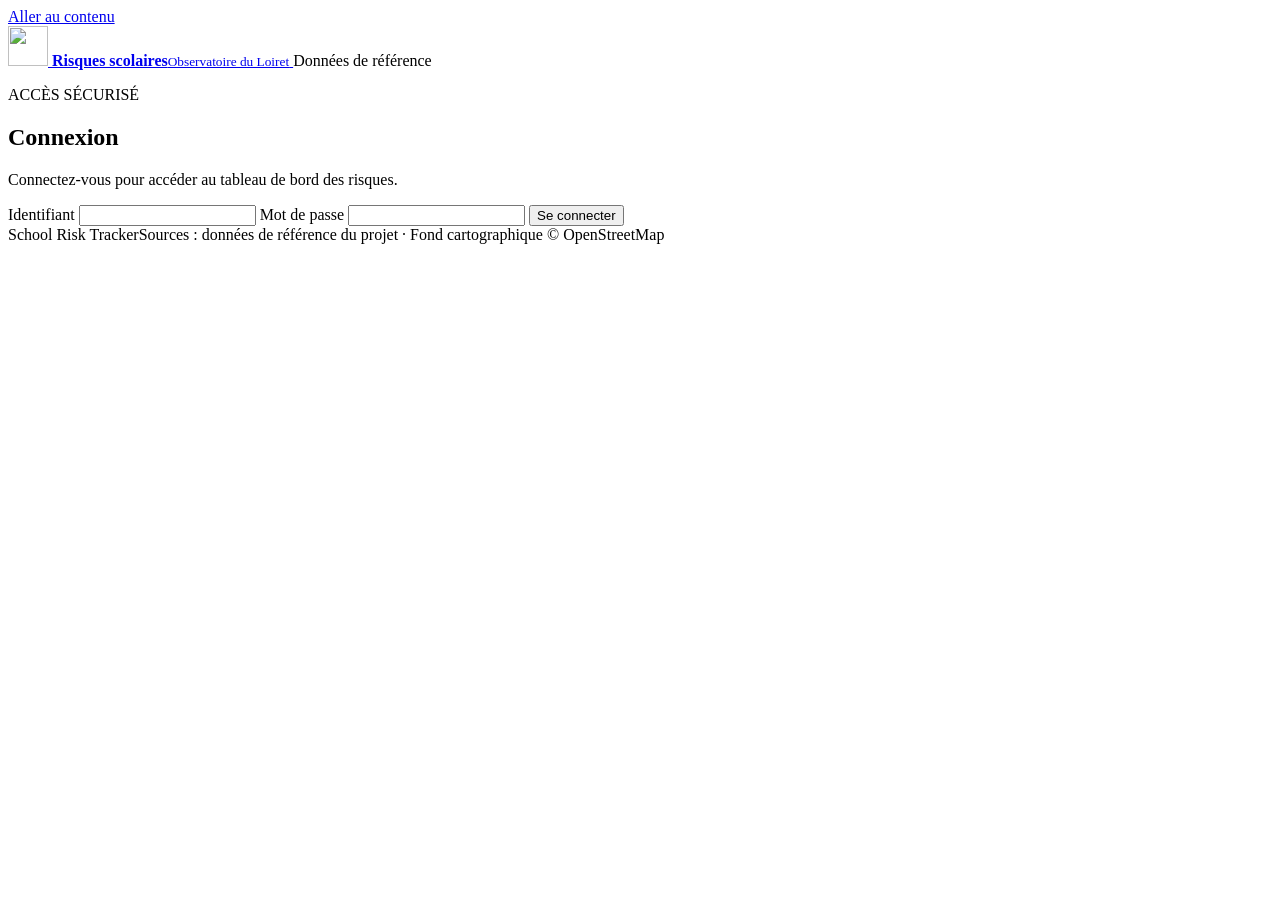
==== frontend/index.html @ 5cf9fc2a "Sprint 13: browser tests in CI, map point and address search, accessibility" ====
<!doctype html>
<html lang="fr">
  <head>
    <meta charset="utf-8">
    <meta name="viewport" content="width=device-width, initial-scale=1">
    <meta name="theme-color" content="#f5f7f4">
    <title>Risques scolaires | Loiret</title>
    <link rel="icon" href="/favicon.svg" type="image/svg+xml">
    <link rel="apple-touch-icon" href="/apple-touch-icon.png">
    <link rel="preconnect" href="https://unpkg.com">
    <link rel="preconnect" href="https://tile.openstreetmap.org">
    <link rel="stylesheet" href="https://unpkg.com/leaflet@1.9.4/dist/leaflet.css">
    <link rel="stylesheet" href="/styles.css">
  </head>
  <body>
    <a class="skip-link" href="#contenu">Aller au contenu</a>
    <header class="topbar">
      <a class="brand" href="#dashboard" aria-label="Tableau de bord">
        <img class="brand-mark" src="/favicon.svg" alt="" width="40" height="40">
        <span><strong>Risques scolaires</strong><small>Observatoire du Loiret</small></span>
      </a>
      <span class="data-badge"><span class="live-dot"></span> Données de référence</span>
      <div id="account-controls" class="account-controls" hidden>
        <!-- Phones: the items below collapse into a dropdown opened by this button. -->
        <button id="account-menu-toggle" class="menu-toggle" type="button" aria-expanded="false" aria-controls="account-menu" aria-label="Menu du compte">
          <span class="menu-initial" aria-hidden="true"></span>
          <span class="menu-bars" aria-hidden="true"></span>
        </button>
        <div id="account-menu" class="account-menu">
          <span id="account-name"></span>
          <a id="admin-link" class="nav-link" href="#admin" hidden>Utilisateurs</a>
          <button id="account-button" type="button">Mon compte</button>
          <button id="logout-button" type="button">Déconnexion</button>
        </div>
      </div>
    </header>

    <dialog id="account-dialog" class="app-dialog" aria-labelledby="account-title">
      <div class="dialog-head">
        <h2 id="account-title">Mon compte</h2>
        <button type="button" class="dialog-close" data-close aria-label="Fermer">×</button>
      </div>
      <form id="alerts-form" class="dialog-section">
        <h3>Alertes e-mail</h3>
        <p class="muted small">Un point chaque lundi : actions en retard ou à échéance dans les 7 jours, PPMS à mettre à jour. Rien n’est envoyé les semaines sans élément.</p>
        <label class="ppms-field"><span>Adresse e-mail</span><input id="alerts-email" type="email" maxlength="254" autocomplete="email"></label>
        <label class="alerts-check"><input id="alerts-enabled" type="checkbox"> Recevoir le point hebdomadaire</label>
        <p class="form-message" role="status" hidden></p>
        <div class="alerts-buttons"><button type="submit" class="primary">Enregistrer les alertes</button></div>
      </form>
      <form id="password-form" class="dialog-section">
        <h3>Mot de passe</h3>
        <label class="ppms-field"><span>Mot de passe actuel</span><input name="current" type="password" autocomplete="current-password" required></label>
        <label class="ppms-field"><span>Nouveau mot de passe (12 caractères minimum)</span><input name="new" type="password" autocomplete="new-password" minlength="12" required></label>
        <label class="ppms-field"><span>Confirmer le nouveau mot de passe</span><input name="confirm" type="password" autocomplete="new-password" minlength="12" required></label>
        <p class="form-message" role="status" hidden></p>
        <div class="alerts-buttons"><button type="submit" class="primary">Changer le mot de passe</button></div>
      </form>
    </dialog>

    <dialog id="action-dialog" class="app-dialog" aria-labelledby="action-title">
      <form id="action-form">
        <div class="dialog-head">
          <h2 id="action-title">Nouvelle action</h2>
          <button type="button" class="dialog-close" data-close aria-label="Fermer">×</button>
        </div>
        <label class="ppms-field"><span>Titre</span><input name="titre" required minlength="3" maxlength="200"></label>
        <label class="ppms-field"><span>Description</span><textarea name="description" rows="3" maxlength="4000"></textarea></label>
        <div class="form-row">
          <label class="ppms-field"><span>Aléa</span><select name="alea"></select></label>
          <label class="ppms-field"><span>Priorité</span><select name="priorite"></select></label>
        </div>
        <div class="form-row">
          <label class="ppms-field"><span>Statut</span><select name="statut"></select></label>
          <label class="ppms-field"><span>Échéance</span><input name="echeance" type="date"></label>
        </div>
        <label class="ppms-field"><span>Responsable</span><input name="responsable" maxlength="200" placeholder="Nom ou fonction"></label>
        <p class="form-message" role="alert" hidden></p>
        <div class="alerts-buttons">
          <button type="button" data-close>Annuler</button>
          <button type="submit" class="primary">Enregistrer</button>
        </div>
      </form>
    </dialog>

    <dialog id="user-dialog" class="app-dialog wide" aria-labelledby="user-title">
      <form id="user-form">
        <div class="dialog-head">
          <h2 id="user-title">Nouvel utilisateur</h2>
          <button type="button" class="dialog-close" data-close aria-label="Fermer">×</button>
        </div>
        <div class="form-row">
          <label class="ppms-field"><span>Identifiant</span><input name="username" required minlength="3" maxlength="100" autocomplete="off"></label>
          <label class="ppms-field"><span>Rôle</span>
            <select name="role">
              <option value="lecteur">Lecteur (lecture seule)</option>
              <option value="referent">Référent (ses collèges)</option>
              <option value="admin">Administrateur</option>
            </select>
          </label>
        </div>
        <label class="ppms-field"><span data-password-label>Mot de passe (12 caractères minimum)</span><input name="password" type="password" minlength="12" autocomplete="new-password"></label>
        <fieldset class="school-picker" data-referent-only>
          <legend>Collèges suivis <span data-school-count class="muted"></span></legend>
          <input type="search" data-school-filter placeholder="Filtrer par nom, commune ou UAI" aria-label="Filtrer les collèges">
          <div data-school-options class="school-options"></div>
        </fieldset>
        <div class="form-row">
          <label class="ppms-field"><span>Adresse e-mail</span><input name="email" type="email" maxlength="254"></label>
          <div class="checks">
            <label class="alerts-check"><input name="alertes_email" type="checkbox"> Alertes e-mail</label>
            <label class="alerts-check" data-edit-only><input name="active" type="checkbox"> Compte actif</label>
          </div>
        </div>
        <p class="form-message" role="alert" hidden></p>
        <div class="alerts-buttons">
          <button type="button" data-close>Annuler</button>
          <button type="submit" class="primary">Enregistrer</button>
        </div>
      </form>
    </dialog>

    <main id="contenu" tabindex="-1">
      <section id="login-screen" class="view login-view">
        <form id="login-form" class="auth-card">
          <p class="eyebrow">ACCÈS SÉCURISÉ</p>
          <h1>Connexion</h1>
          <p class="subheading">Connectez-vous pour accéder au tableau de bord des risques.</p>
          <label for="username">Identifiant</label>
          <input id="username" name="username" autocomplete="username" required>
          <label for="password">Mot de passe</label>
          <input id="password" name="password" type="password" autocomplete="current-password" required>
          <p id="login-error" class="login-error" role="alert" hidden></p>
          <button type="submit">Se connecter</button>
        </form>
      </section>

      <section id="dashboard" class="view" hidden>
        <div class="page-heading">
          <div>
            <p class="eyebrow">PILOTAGE TERRITORIAL</p>
            <h1>Vue d’ensemble</h1>
            <p class="subheading">Risques naturels et technologiques des collèges du Loiret.</p>
          </div>
          <label class="search-wrap">
            <span class="search-icon" aria-hidden="true">⌕</span>
            <input id="school-search" type="search" placeholder="Rechercher un collège…" autocomplete="off" aria-label="Rechercher un collège">
            <span class="search-shortcut">/</span>
            <div id="search-results" class="search-results" hidden></div>
          </label>
        </div>

        <div id="dashboard-error" class="error-banner" role="alert" hidden></div>
        <div id="stats-grid" class="stats-grid" aria-live="polite">
          <article class="stat-card"><span class="stat-label">Collèges suivis</span><strong class="skeleton">—</strong><span class="stat-note">dans le département</span></article>
          <article class="stat-card"><span class="stat-label">Élèves scolarisés</span><strong class="skeleton">—</strong><span class="stat-note">effectif de référence</span></article>
          <article class="stat-card"><span class="stat-label">Risque élevé</span><strong class="skeleton">—</strong><span class="stat-note">score global ≥ 50</span></article>
          <article class="stat-card"><span class="stat-label">Actions ouvertes</span><strong class="skeleton">—</strong><span class="stat-note">à faire ou en cours</span></article>
        </div>

        <div class="content-grid">
          <section class="panel map-panel">
            <div class="panel-heading">
              <div><p class="eyebrow">CARTOGRAPHIE</p><h2>Secteurs et établissements</h2></div>
              <span id="map-count" class="muted small">Chargement…</span>
            </div>
            <form id="address-form" class="address-form" role="search" autocomplete="off">
              <label for="address-input" class="visually-hidden">Adresse</label>
              <input id="address-input" type="search" placeholder="Une adresse du Loiret : secteur et collèges proches" aria-describedby="address-hint" aria-controls="address-results" aria-autocomplete="list">
              <button type="submit">Chercher</button>
              <ul id="address-results" class="address-results" role="listbox" aria-label="Adresses trouvées" hidden></ul>
            </form>
            <p id="address-hint" class="map-hint">Ou cliquez sur la carte. Les adresses sont recherchées dans la Base adresse nationale (api-adresse.data.gouv.fr).</p>
            <div id="map" role="application" aria-label="Carte des secteurs et collèges du Loiret. Cliquez pour connaître le secteur et les collèges proches d’un point."></div>
            <div class="map-legend" aria-label="Légende des scores de risque">
              <span><i class="legend-dot low"></i> Faible <small>0–29</small></span>
              <span><i class="legend-dot medium"></i> Modéré <small>30–49</small></span>
              <span><i class="legend-dot high"></i> Élevé <small>50–100</small></span>
              <span><i class="legend-dot unknown"></i> Sans donnée</span>
              <span id="legend-size" hidden><i class="legend-size" aria-hidden="true"></i> Taille : élèves exposés × risque</span>
            </div>
            <div id="point-panel" class="point-panel" aria-live="polite" hidden></div>
          </section>

          <aside class="panel schools-panel">
            <div class="panel-heading">
              <div><p class="eyebrow">À SURVEILLER</p><h2>Collèges prioritaires</h2></div>
              <span id="school-count" class="count-pill">—</span>
            </div>
            <div class="list-tools">
              <div class="ranking-toggle" role="group" aria-label="Classer les collèges">
                <button type="button" data-ranking="score" aria-pressed="true">Score de risque</button>
                <button type="button" data-ranking="priorite" aria-pressed="false">Élèves exposés</button>
              </div>
              <button id="export-list" type="button" hidden></button>
            </div>
            <p id="ranking-caption" class="panel-caption">Classés selon leur score global de risque.</p>
            <div id="school-list" class="school-list" aria-live="polite"></div>
          </aside>
        </div>
        <p class="disclaimer">Les scores sont des indicateurs de priorisation et ne constituent pas une classification officielle.</p>
      </section>

      <section id="admin-page" class="view" hidden>
        <div class="page-heading">
          <div><p class="eyebrow">ADMINISTRATION</p><h1>Utilisateurs</h1></div>
          <button id="new-user-button" type="button" class="primary-button">Nouvel utilisateur</button>
        </div>
        <div id="admin-error" class="error-banner" role="alert" hidden></div>
        <section class="panel"><div id="user-table" class="user-table" aria-live="polite"></div></section>
      </section>

      <section id="school-page" class="view school-view" hidden>
        <button id="back-button" class="back-button" type="button"><span aria-hidden="true">←</span> Retour à la carte</button>
        <div id="school-error" class="error-banner" role="alert" hidden></div>
        <div id="school-content"></div>
      </section>
    </main>

    <footer><span>School Risk Tracker</span><span>Sources : données de référence du projet · Fond cartographique © OpenStreetMap</span></footer>

    <script src="https://unpkg.com/leaflet@1.9.4/dist/leaflet.js"></script>
    <script src="https://cdn.jsdelivr.net/npm/chart.js@4.4.7/dist/chart.umd.min.js"></script>
    <script src="/app.js" defer></script>
    <script src="/actions.js" defer></script>
    <script src="/account.js" defer></script>
    <script src="/admin.js" defer></script>
    <script src="/spatial.js" defer></script>
  </body>
</html>
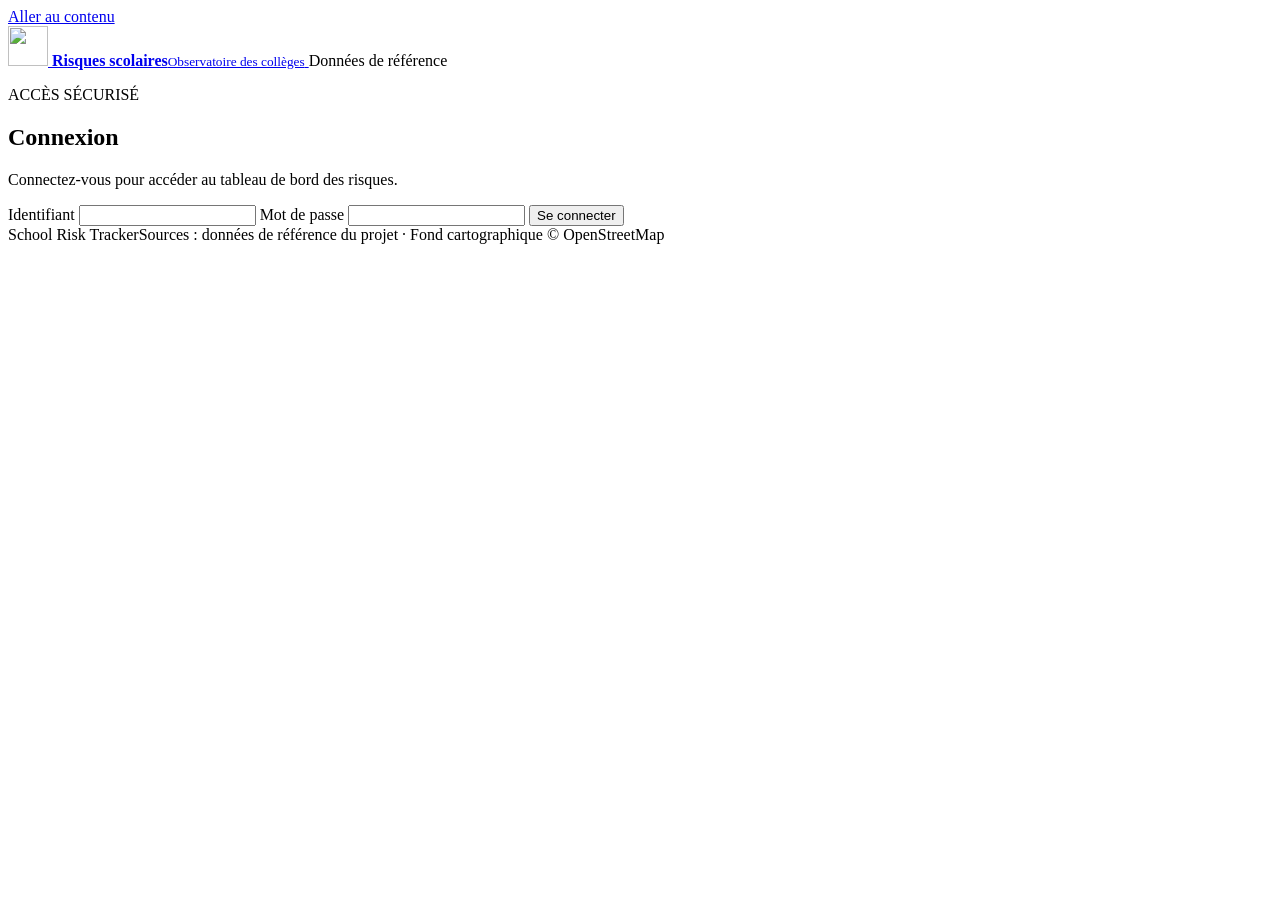
==== commit 0a3f9a1e: "Sprint 17: departments as a dimension, national nuclear plants, pilot 45/17/74 (not published)" ====
--- a/frontend/index.html
+++ b/frontend/index.html
@@ -4,7 +4,7 @@
     <meta charset="utf-8">
     <meta name="viewport" content="width=device-width, initial-scale=1">
     <meta name="theme-color" content="#f5f7f4">
-    <title>Risques scolaires | Loiret</title>
+    <title>Risques scolaires</title>
     <link rel="icon" href="/favicon.svg" type="image/svg+xml">
     <link rel="apple-touch-icon" href="/apple-touch-icon.png">
     <link rel="preconnect" href="https://unpkg.com">
@@ -17,7 +17,7 @@
     <header class="topbar">
       <a class="brand" href="#dashboard" aria-label="Tableau de bord">
         <img class="brand-mark" src="/favicon.svg" alt="" width="40" height="40">
-        <span><strong>Risques scolaires</strong><small>Observatoire du Loiret</small></span>
+        <span><strong>Risques scolaires</strong><small>Observatoire des collèges</small></span>
       </a>
       <span class="data-badge"><span class="live-dot"></span> Données de référence</span>
       <div id="account-controls" class="account-controls" hidden>
@@ -28,6 +28,7 @@
         </button>
         <div id="account-menu" class="account-menu">
           <span id="account-name"></span>
+          <a id="simulation-link" class="nav-link" href="#simulation">Simulation</a>
           <a id="admin-link" class="nav-link" href="#admin" hidden>Utilisateurs</a>
           <button id="account-button" type="button">Mon compte</button>
           <button id="logout-button" type="button">Déconnexion</button>
@@ -74,13 +75,30 @@
           <label class="ppms-field"><span>Statut</span><select name="statut"></select></label>
           <label class="ppms-field"><span>Échéance</span><input name="echeance" type="date"></label>
         </div>
-        <label class="ppms-field"><span>Responsable</span><input name="responsable" maxlength="200" placeholder="Nom ou fonction"></label>
+        <div class="form-row">
+          <label class="ppms-field"><span>Assignée à (compte, prévenu par e-mail)</span><select name="responsable_user_id"></select></label>
+          <label class="ppms-field"><span>Responsable (texte libre)</span><input name="responsable" maxlength="200" placeholder="Nom ou fonction"></label>
+        </div>
         <p class="form-message" role="alert" hidden></p>
         <div class="alerts-buttons">
           <button type="button" data-close>Annuler</button>
           <button type="submit" class="primary">Enregistrer</button>
         </div>
       </form>
+    </dialog>
+
+    <dialog id="history-dialog" class="app-dialog wide" aria-labelledby="history-title">
+      <div class="dialog-head">
+        <h2 id="history-title">Historique</h2>
+        <button type="button" class="dialog-close" data-close aria-label="Fermer">×</button>
+      </div>
+      <form id="comment-form" class="comment-form">
+        <label class="ppms-field"><span>Ajouter un commentaire (par exemple : pourquoi l’action est en retard)</span>
+          <textarea name="texte" rows="3" maxlength="2000" required></textarea></label>
+        <p class="form-message" role="alert" hidden></p>
+        <div class="alerts-buttons"><button type="submit" class="primary">Commenter</button></div>
+      </form>
+      <ol id="history-list" class="history-list" aria-live="polite"></ol>
     </dialog>
 
     <dialog id="user-dialog" class="app-dialog wide" aria-labelledby="user-title">
@@ -140,7 +158,11 @@
           <div>
             <p class="eyebrow">PILOTAGE TERRITORIAL</p>
             <h1>Vue d’ensemble</h1>
-            <p class="subheading">Risques naturels et technologiques des collèges du Loiret.</p>
+            <p class="subheading" id="territory-heading">Risques naturels et technologiques des collèges.</p>
+            <label class="territory-select" id="territory-field" hidden>
+              <span>Département</span>
+              <select id="territory-select"></select>
+            </label>
           </div>
           <label class="search-wrap">
             <span class="search-icon" aria-hidden="true">⌕</span>
@@ -166,12 +188,12 @@
             </div>
             <form id="address-form" class="address-form" role="search" autocomplete="off">
               <label for="address-input" class="visually-hidden">Adresse</label>
-              <input id="address-input" type="search" placeholder="Une adresse du Loiret : secteur et collèges proches" aria-describedby="address-hint" aria-controls="address-results" aria-autocomplete="list">
+              <input id="address-input" type="search" placeholder="Une adresse : secteur et collèges proches" aria-describedby="address-hint" aria-controls="address-results" aria-autocomplete="list">
               <button type="submit">Chercher</button>
               <ul id="address-results" class="address-results" role="listbox" aria-label="Adresses trouvées" hidden></ul>
             </form>
             <p id="address-hint" class="map-hint">Ou cliquez sur la carte. Les adresses sont recherchées dans la Base adresse nationale (api-adresse.data.gouv.fr).</p>
-            <div id="map" role="application" aria-label="Carte des secteurs et collèges du Loiret. Cliquez pour connaître le secteur et les collèges proches d’un point."></div>
+            <div id="map" role="application" aria-label="Carte des secteurs et collèges. Cliquez pour connaître le secteur et les collèges proches d’un point."></div>
             <div class="map-legend" aria-label="Légende des scores de risque">
               <span><i class="legend-dot low"></i> Faible <small>0–29</small></span>
               <span><i class="legend-dot medium"></i> Modéré <small>30–49</small></span>
@@ -199,6 +221,38 @@
           </aside>
         </div>
         <p class="disclaimer">Les scores sont des indicateurs de priorisation et ne constituent pas une classification officielle.</p>
+      </section>
+
+      <section id="simulation-page" class="view" hidden>
+        <div class="page-heading">
+          <div>
+            <p class="eyebrow">RÉVISION DES SCORES</p>
+            <h1>Simulation</h1>
+            <p class="subheading">Modifiez les poids, les seuils et les points des classes d’argiles : les niveaux et le classement simulés s’affichent à côté de ceux d’aujourd’hui. Rien n’est enregistré.</p>
+          </div>
+        </div>
+        <div id="simulation-error" class="error-banner" role="alert" hidden></div>
+        <div class="simulation-grid">
+          <form id="simulation-form" class="panel simulation-form" aria-label="Paramètres simulés">
+            <fieldset data-group="poids"><legend>Poids des aléas <small>(0 à 5)</small></legend></fieldset>
+            <fieldset data-group="seuils"><legend>Seuils des niveaux <small>(score global)</small></legend></fieldset>
+            <fieldset data-group="argiles"><legend>Points des classes d’argiles <small>(0 à 100)</small></legend></fieldset>
+            <label class="ppms-field"><span>Classement</span>
+              <select name="tri"><option value="score">Par score de risque</option><option value="priorite">Par élèves exposés</option></select>
+            </label>
+            <button type="button" id="simulation-reset" class="export-button">Revenir aux valeurs actuelles</button>
+          </form>
+          <div class="simulation-results" aria-live="polite">
+            <div id="simulation-summary" class="simulation-summary"></div>
+            <section class="panel detail-panel"><h2>Top 10</h2><div id="simulation-top"></div></section>
+            <section class="panel detail-panel"><h2 id="simulation-changes-title">Changements de niveau</h2><div id="simulation-changes"></div></section>
+            <section class="panel detail-panel">
+              <h2>Pour appliquer ces paramètres</h2>
+              <p class="panel-caption">Les reporter dans les variables d’environnement (Vercel ou <code>.env</code>), puis redémarrer ou redéployer. Pensez à faire valider le nouveau classement avant.</p>
+              <pre id="simulation-env" class="env-block"></pre>
+            </section>
+          </div>
+        </div>
       </section>
 
       <section id="admin-page" class="view" hidden>
@@ -226,5 +280,6 @@
     <script src="/account.js" defer></script>
     <script src="/admin.js" defer></script>
     <script src="/spatial.js" defer></script>
+    <script src="/simulation.js" defer></script>
   </body>
 </html>
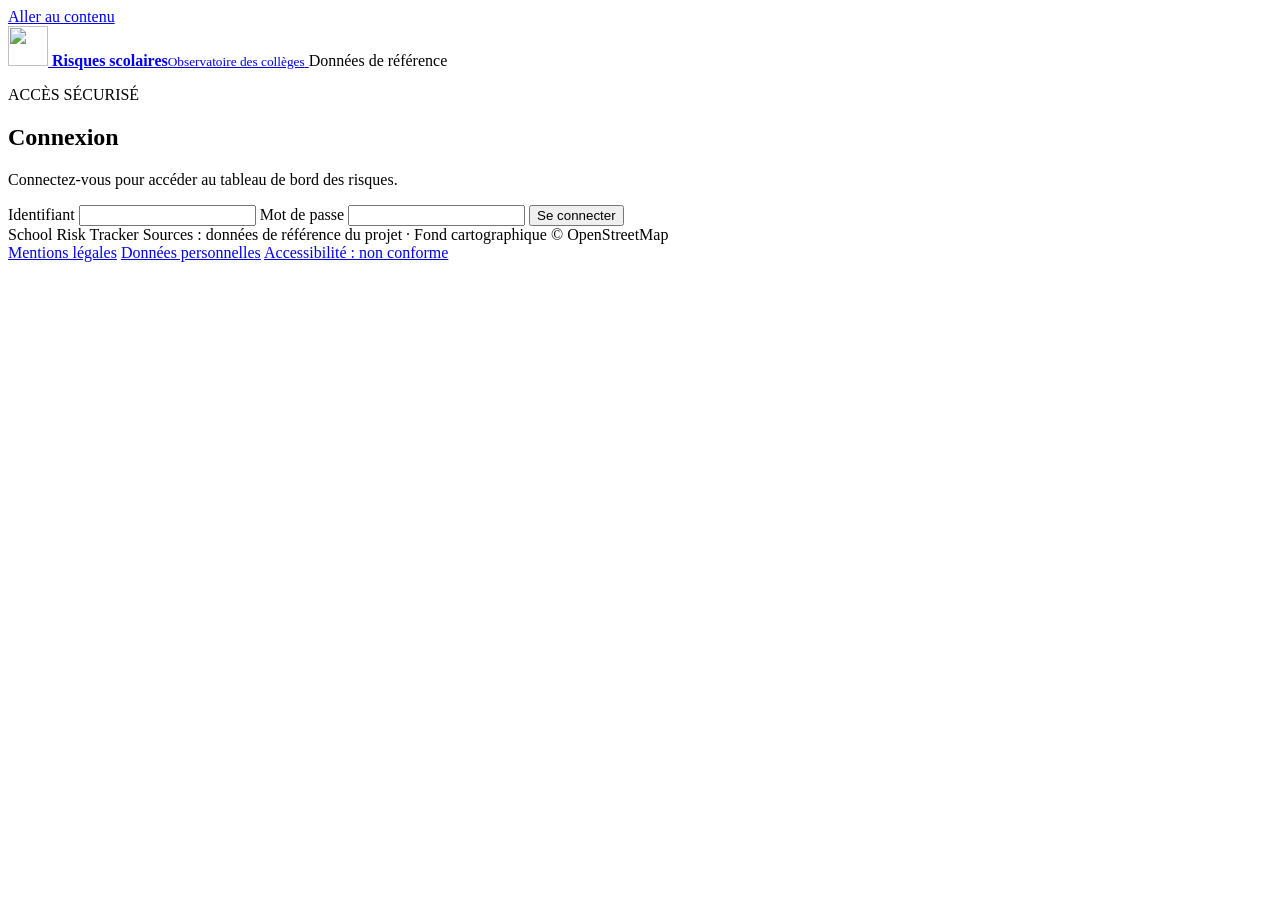
==== commit 7e4d9127: "Sprint 22: data quality page, data error reports, GDPR retention, legal pages, academy guide" ====
--- a/frontend/index.html
+++ b/frontend/index.html
@@ -29,6 +29,7 @@
         <div id="account-menu" class="account-menu">
           <span id="account-name"></span>
           <a id="simulation-link" class="nav-link" href="#simulation">Simulation</a>
+          <a id="quality-link" class="nav-link" href="#qualite" hidden>Qualité des données</a>
           <a id="admin-link" class="nav-link" href="#admin" hidden>Utilisateurs</a>
           <button id="account-button" type="button">Mon compte</button>
           <button id="logout-button" type="button">Déconnexion</button>
@@ -101,6 +102,23 @@
       <ol id="history-list" class="history-list" aria-live="polite"></ol>
     </dialog>
 
+    <dialog id="report-dialog" class="app-dialog" aria-labelledby="report-title">
+      <form id="report-form">
+        <div class="dialog-head">
+          <h2 id="report-title">Signaler une erreur de données</h2>
+          <button type="button" class="dialog-close" data-close aria-label="Fermer">×</button>
+        </div>
+        <p class="panel-caption">Les administrateurs de ce territoire vérifient le signalement et vous répondent ici (« Qualité des données » ou cette fiche). Les corrections passent par les sources officielles des données.</p>
+        <label class="ppms-field"><span>Donnée concernée</span><select name="champ"></select></label>
+        <label class="ppms-field"><span>Ce qui est faux, et si possible la bonne valeur</span><textarea name="message" required minlength="5" maxlength="2000" rows="4"></textarea></label>
+        <p class="form-message" role="alert" hidden></p>
+        <div class="alerts-buttons">
+          <button type="button" data-close>Fermer</button>
+          <button type="submit" class="primary">Envoyer</button>
+        </div>
+      </form>
+    </dialog>
+
     <dialog id="user-dialog" class="app-dialog wide" aria-labelledby="user-title">
       <form id="user-form">
         <div class="dialog-head">
@@ -118,6 +136,10 @@
           </label>
         </div>
         <label class="ppms-field"><span data-password-label>Mot de passe (12 caractères minimum)</span><input name="password" type="password" minlength="12" autocomplete="new-password"></label>
+        <label class="ppms-field" data-area-only><span>Périmètre</span>
+          <select name="perimetre" aria-describedby="area-help"></select>
+          <small id="area-help" class="muted">Ce que la personne voit (lecteur) ou administre (administrateur).</small>
+        </label>
         <fieldset class="school-picker" data-referent-only>
           <legend>Collèges suivis <span data-school-count class="muted"></span></legend>
           <input type="search" data-school-filter placeholder="Filtrer par nom, commune ou UAI" aria-label="Filtrer les collèges">
@@ -223,12 +245,26 @@
         <p class="disclaimer">Les scores sont des indicateurs de priorisation et ne constituent pas une classification officielle.</p>
       </section>
 
+      <section id="quality-page" class="view" hidden>
+        <div class="page-heading">
+          <div>
+            <p class="eyebrow">AVANT D’OUVRIR UN TERRITOIRE</p>
+            <h1>Qualité des données</h1>
+            <p class="subheading">Ce que chaque source couvre, département par département, les collèges auxquels il manque des données, l’origine des secteurs et les signalements à traiter.</p>
+          </div>
+        </div>
+        <div id="quality-error" class="error-banner" role="alert" hidden></div>
+        <section class="panel detail-panel"><h2>Couverture des sources</h2><div id="quality-table"></div></section>
+        <section class="panel detail-panel"><h2>Signalements ouverts</h2><div id="quality-reports"></div></section>
+        <section class="panel detail-panel"><h2>Collèges incomplets</h2><div id="quality-schools"></div></section>
+      </section>
+
       <section id="simulation-page" class="view" hidden>
         <div class="page-heading">
           <div>
             <p class="eyebrow">RÉVISION DES SCORES</p>
             <h1>Simulation</h1>
-            <p class="subheading">Modifiez les poids, les seuils et les points des classes d’argiles : les niveaux et le classement simulés s’affichent à côté de ceux d’aujourd’hui. Rien n’est enregistré.</p>
+            <p class="subheading">Modifiez les poids, les seuils et les points des classes (argiles, sismicité, radon) : les niveaux et le classement simulés s’affichent à côté de ceux d’aujourd’hui. Rien n’est enregistré ni appliqué : pour adopter de nouveaux paramètres après validation, transmettez-les à l’équipe technique.</p>
           </div>
         </div>
         <div id="simulation-error" class="error-banner" role="alert" hidden></div>
@@ -237,6 +273,8 @@
             <fieldset data-group="poids"><legend>Poids des aléas <small>(0 à 5)</small></legend></fieldset>
             <fieldset data-group="seuils"><legend>Seuils des niveaux <small>(score global)</small></legend></fieldset>
             <fieldset data-group="argiles"><legend>Points des classes d’argiles <small>(0 à 100)</small></legend></fieldset>
+            <fieldset data-group="seisme"><legend>Points des zones de sismicité <small>(0 à 100)</small></legend></fieldset>
+            <fieldset data-group="radon"><legend>Points des catégories de radon <small>(0 à 100)</small></legend></fieldset>
             <label class="ppms-field"><span>Classement</span>
               <select name="tri"><option value="score">Par score de risque</option><option value="priorite">Par élèves exposés</option></select>
             </label>
@@ -246,11 +284,6 @@
             <div id="simulation-summary" class="simulation-summary"></div>
             <section class="panel detail-panel"><h2>Top 10</h2><div id="simulation-top"></div></section>
             <section class="panel detail-panel"><h2 id="simulation-changes-title">Changements de niveau</h2><div id="simulation-changes"></div></section>
-            <section class="panel detail-panel">
-              <h2>Pour appliquer ces paramètres</h2>
-              <p class="panel-caption">Les reporter dans les variables d’environnement (Vercel ou <code>.env</code>), puis redémarrer ou redéployer. Pensez à faire valider le nouveau classement avant.</p>
-              <pre id="simulation-env" class="env-block"></pre>
-            </section>
           </div>
         </div>
       </section>
@@ -271,7 +304,15 @@
       </section>
     </main>
 
-    <footer><span>School Risk Tracker</span><span>Sources : données de référence du projet · Fond cartographique © OpenStreetMap</span></footer>
+    <footer>
+      <span>School Risk Tracker</span>
+      <span>Sources : données de référence du projet · Fond cartographique © OpenStreetMap</span>
+      <nav aria-label="Informations légales" class="legal-links">
+        <a href="/mentions-legales.html">Mentions légales</a>
+        <a href="/donnees-personnelles.html">Données personnelles</a>
+        <a href="/accessibilite.html">Accessibilité : non conforme</a>
+      </nav>
+    </footer>
 
     <script src="https://unpkg.com/leaflet@1.9.4/dist/leaflet.js"></script>
     <script src="https://cdn.jsdelivr.net/npm/chart.js@4.4.7/dist/chart.umd.min.js"></script>
@@ -281,5 +322,6 @@
     <script src="/admin.js" defer></script>
     <script src="/spatial.js" defer></script>
     <script src="/simulation.js" defer></script>
+    <script src="/quality.js" defer></script>
   </body>
 </html>
